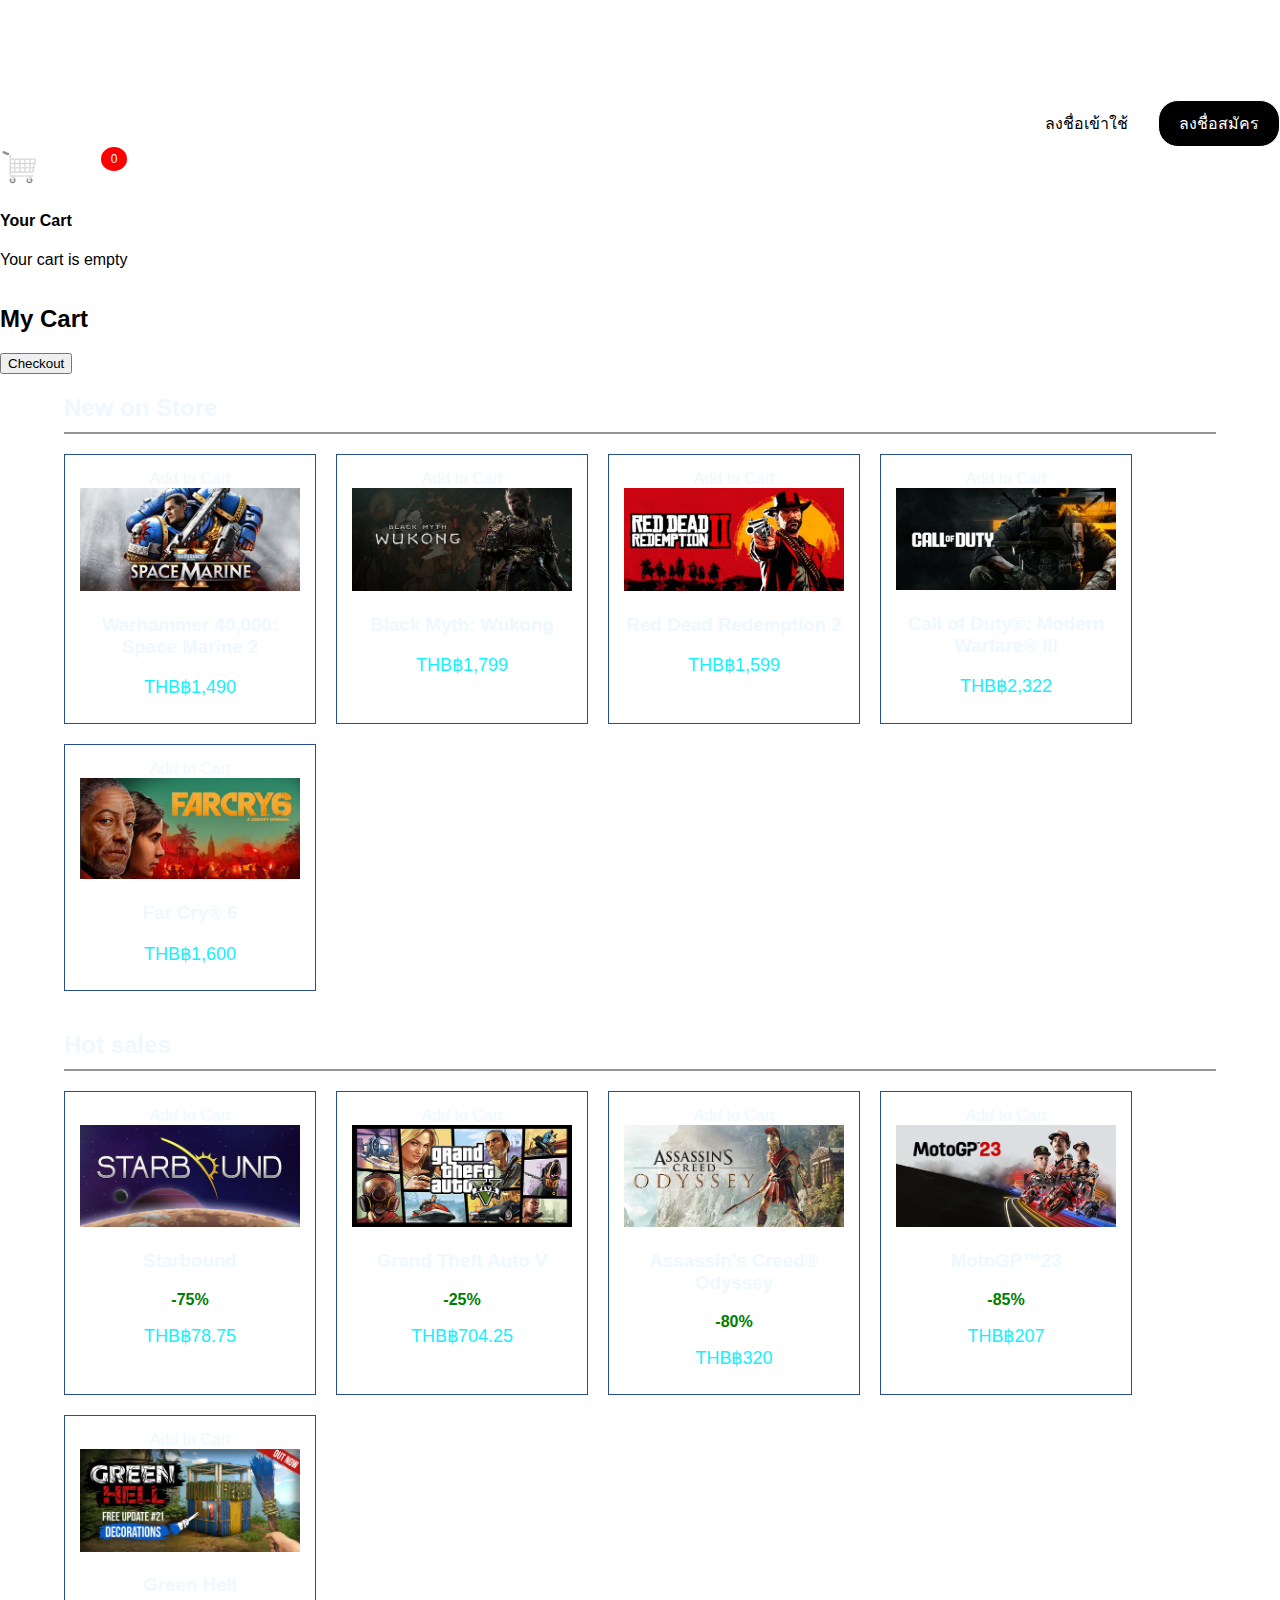
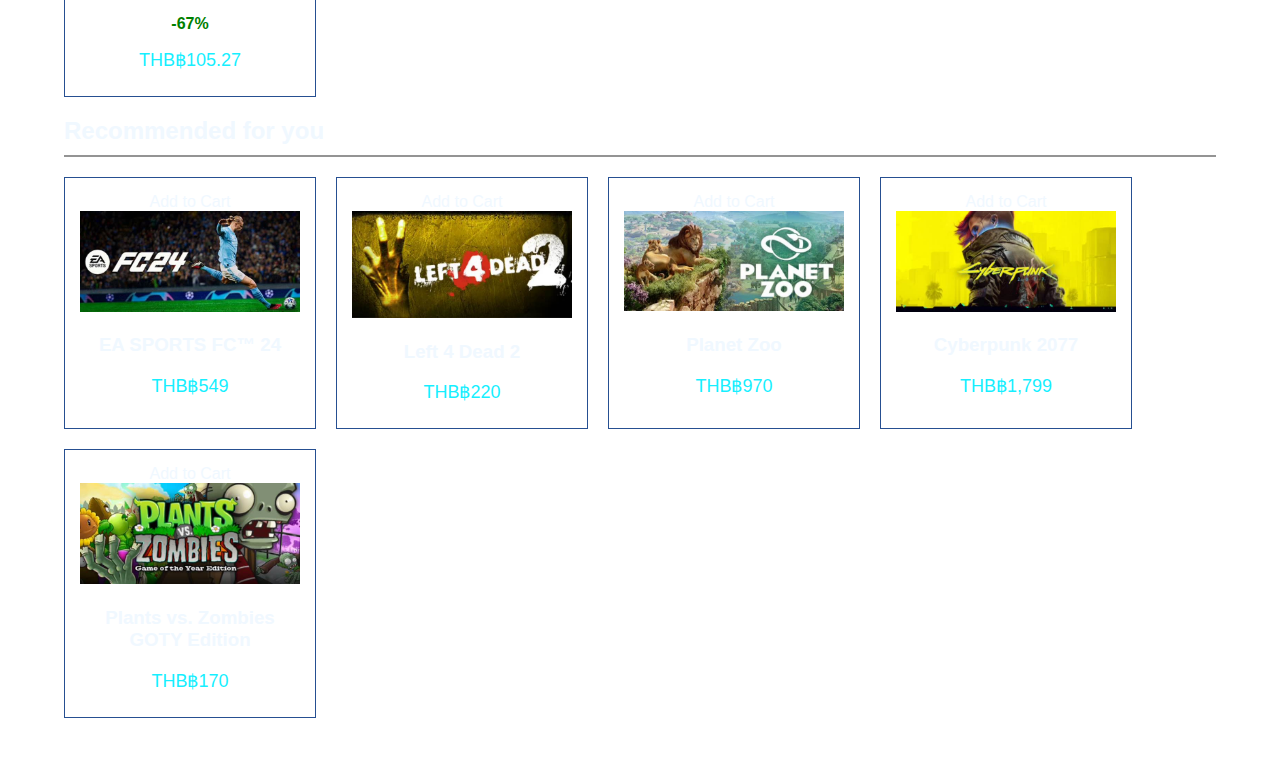
==== index.html @ f59fad3b "Add files via upload" ====
<!DOCTYPE html>
<html lang="en">
<head>
    <meta charset="UTF-8">
    <meta name="viewport" content="width=device-width, initial-scale=1.0">
    <title>BiD Game Store</title>
    <link rel="stylesheet" href="web.css">
</head>
<body>

    <header>
        <h1>BiD Game Store</h1>
    </header>
    <div class="button-container">
        <button class="btn btn-login">ลงชื่อเข้าใช้</button>
        <button class="btn btn-signup">ลงชื่อสมัคร</button>
    </div>

    <div class="cart">
        <img src="../img/cart.jpg" alt="Cart" class="cart-icon">
        <div class="cart-notification" id="cart-notification">0</div>
        <h4>Your Cart</h4>
            <div id="cart-content">
                <p>Your cart is empty</p>
            </div>
        </div>
    </div>
    <div id="cart">
        <h2>My Cart</h2>
        <div id="cart-items">
        </ul>
        <button id="checkout-btn">Checkout</button>
        </div>
    </div>
    
    
    <div class="container">
        <section class="game-section">  
            <h2>New on Store</h2>
            <div class="game-list">
                <div class="game-card" onclick="addToCart('Warhammer 40,000: Space Marine 2', 1490)">Add to Cart</button>
                    <img src="../img/game1.jpg" alt="Warhammer 40,000: Space Marine 2">
                    <h3>Warhammer 40,000: Space Marine 2</h3>
                    <p class="price">THB฿1,490</p>
                </div>
                <div class="game-card" onclick="addToCart('Black Myth: Wukong', 1799)">Add to Cart</button>
                    <img src="../img/game2.jpg" alt="Black Myth: Wukong">
                    <h3>Black Myth: Wukong</h3>
                    <p class="price">THB฿1,799</p>
                </div>
                <div class="game-card" onclick="addToCart('Red Dead Redemption 2', 1599)">Add to Cart</button>
                    <img src="../img/game8.jpg" alt="Red Dead Redemption 2">
                    <h3>Red Dead Redemption 2</h3>
                    <p class="price">THB฿1,599</p>
                </div>
                <div class="game-card" onclick="addToCart('Call of Duty®: Modern Warfare® III', 2322)">Add to Cart</button>
                    <img src="../img/game9.jpg" alt="Call of Duty®: Modern Warfare® III">
                    <h3>Call of Duty®: Modern Warfare® III</h3>
                    <p class="price">THB฿2,322</p>
                </div>
                <div class="game-card" onclick="addToCart('Far Cry® 6', 1600)">Add to Cart</button>
                    <img src="../img/game10.jpg" alt="Far Cry® 6">
                    <h3>Far Cry® 6</h3>
                    <p class="price">THB฿1,600</p>
                </div>
            </div>
        </section>

        <section class="game-section">
            <h2>Hot sales</h2>
            <div class="game-list">
                <div class="game-card" onclick="addToCart('Starbound', 78.75)">Add to Cart</button>
                    <img src="../img/game3.jpg" alt="Starbound">
                    <h3>Starbound</h3>
                    <p class="discount">-75%</p>
                    <p class="price">THB฿78.75</p>
                </div>
                <div class="game-card" onclick="addToCart('Grand Theft Auto V', 704.25)">Add to Cart</button>
                    <img src="../img/game4.jpg" alt="Grand Theft Auto V">
                    <h3>Grand Theft Auto V</h3>
                    <p class="discount">-25%</p>
                    <p class="price">THB฿704.25</p>
                </div>
                <div class="game-card" onclick="addToCart('Assassins Creed® Odyssey', 320)">Add to Cart</button>
                    <img src="../img/game5.jpg" alt="Assassin's Creed® Odyssey">
                    <h3>Assassin's Creed® Odyssey</h3>
                    <p class="discount">-80%</p>
                    <p class="price">THB฿320</p>
                </div>
                <div class="game-card" onclick="addToCart('MotoGP™23', 207)">Add to Cart</button>
                    <img src="../img/game6.jpg" alt="MotoGP™23">
                    <h3>MotoGP™23</h3>
                    <p class="discount">-85%</p>
                    <p class="price">THB฿207</p>
                </div>
                <div class="game-card" onclick="addToCart('Green Hell', 105.27)">Add to Cart</button>
                    <img src="../img/game7.jpg" alt="Green Hell">
                    <h3>Green Hell</h3>
                    <p class="discount">-67%</p>
                    <p class="price">THB฿105.27</p>
                </div>
            </div>
            <section class="game-section">
                <h2>Recommended for you</h2>
                <div class="game-list">
                    <div class="game-card" onclick="addToCart('EA SPORTS FC™ 24', 549)">Add to Cart</button>
                        <img src="../img/game11.jpg" alt="EA SPORTS FC™ 24">
                        <h3>EA SPORTS FC™ 24</h3>
                        <p class="price">THB฿549</p>
                    </div>
                    <div class="game-card" onclick="addToCart('Left 4 Dead 2', 220)">Add to Cart</button>
                        <img src="../img/game12.jpg" alt="Left 4 Dead 2">
                        <h3>Left 4 Dead 2</h3>
                        <p class="price">THB฿220</p>
                    </div>
                    <div class="game-card" onclick="addToCart('Planet Zoo', 970)">Add to Cart</button>
                        <img src="../img/game13.jpg" alt="Planet Zoo">
                        <h3>Planet Zoo</h3>
                        <p class="price">THB฿970</p>
                    </div>
                    <div class="game-card" onclick="addToCart('cyberpunk 2077', 1799)">Add to Cart</button>
                        <img src="../img/game14.jpg" alt="Cyberpunk 2077">
                        <h3>Cyberpunk 2077</h3>
                        <p class="price">THB฿1,799</p>
                    </div>
                    <div class="game-card" onclick="addToCart('Plants vs. Zombies GOTY Edition', 170)">Add to Cart</button>
                        <img src="../img/game15.jpg" alt="Plants vs. Zombies GOTY Edition">
                        <h3>Plants vs. Zombies GOTY Edition</h3>
                        <p class="price">THB฿170</p>
                    </div>
        </section>
    </div>
    <script>
        let cart = [];
        let cartCount = 0;

        function addToCart(itemName, itemPrice) {
    cart.push({ item: itemName, price: itemPrice });
    cartCount++;
    document.getElementById('cart-notification').innerText = cartCount;
    updateCartDisplay();
}


        function toggleCart() {
            const cartItems = document.getElementById('cart-items');
            cartItems.style.display = cartItems.style.display === 'none' ? 'block' : 'none';
        }

        function updateCartDisplay() {
            const cartContent = document.getElementById('cart-content');
            if (cart.length === 0) {
                cartContent.innerHTML = '<p>Your cart is empty</p>';
            } else {
                let content = '';
                cart.forEach((item, index) => {
                    content += `<p>${item.item} - THB฿${item.price}</p>`;
                });
                cartContent.innerHTML = content;
            }
        }

        function redirectToPayment() {
            window.location.href = "../Web/paytest.html";
        }
    </script>
</body>
</html>
---- web.css ----
body { 
    width: 100%;
    background: url(../img/background.jpg);
    background-repeat: no-repeat;
    background-position: center;
    background-size: cover;
    font-family: Arial, sans-serif;
    margin: 0;
    padding: 0;
    }
   .button-container {
        display: flex;
        gap: 10px;
        justify-content: flex-end;
    }
    .btn {
        padding: 10px 20px;
        font-size: 16px;
        border: none;
        border-radius: 20px;
        cursor: pointer;
    }
    .btn-login {
        background-color: white;
        color: black;
    }
    .btn-signup {
        background-color: black;
        color: white;
        border: 1px solid white;
    }
    .cart {
        position: relative;
        display: inline-block;
        cursor: pointer;
    }
    .cart-icon {
         width: 40px;
        height: 40px;
    }
    .cart-notification {
        position: absolute;
         top: 0;
        right: 0;
        background-color: red;
         color: white;
         border-radius: 50%;
        padding: 5px 10px;
        font-size: 12px;
    }
    .item {
        margin-bottom: 10px;
    }
    .cart-items {
        display: none;
        position: absolute;
        top: 50px;
        right: 0;
        background-color: white;
        border: 1px solid #ccc;
        padding: 10px;
        width: 200px;
        box-shadow: 0px 4px 6px rgba(0, 0, 0, 0.1);
        }
        .cart-items h4 {
        margin: 0;
        padding-bottom: 10px;
        border-bottom: 1px solid #ccc;
        }
        .cart-items p {
        margin: 5px 0;
    }
    
    

header {
    
    color: white;
    padding: 10px;
    text-align: center;
}

.container {
    width: 90%;
    margin: 20px auto;
}

.game-section {
    margin-bottom: 40px;
    color: aliceblue;
}

.game-section h2 {
    border-bottom: 2px solid #949494;
    padding-bottom: 10px;
}

.game-list {
    display: flex;
    flex-wrap: wrap;
    gap: 20px;
}

.game-card {
    
    border: 1px solid #264f91;
    color: aliceblue;
    width: 220px;
    padding: 15px;
    text-align: center;
}

.game-card img {
    max-width: 100%;
    height: auto;
}

.game-card .price {
    font-size: 18px;
    color: #16efff;
    margin: 10px 0;
    
}

.game-card .discount {
    color: green;
    font-weight: bold;
}

.cart-popup {
    position: fixed;
    right: 20px;
    top: 20px;
    background-color: white;
    padding: 20px;
    border-radius: 10px;
    box-shadow: 0 0 15px rgba(0,0,0,0.3);
    width: 300px;
    display: none; /* ตั้งค่าให้ไม่แสดง Pop-up เริ่มต้น */
  }
  
  .cart-popup h2 {
    text-align: center;
  }
  
  .cart-popup ul {
    list-style-type: none;
    padding: 0;
  }
  
  .cart-popup li {
    display: flex;
    justify-content: space-between;
    align-items: center;
    margin-bottom: 10px;
  }
  
  .cart-popup li img {
    width: 50px;
    height: 50px;
    margin-right: 10px;
  }
  
  .cart-popup li .item-details {
    flex: 1;
  }
  
  .cart-popup li .item-controls {
    display: flex;
    align-items: center;
  }
  
  .cart-popup li .item-controls button {
    width: 30px;
    height: 30px;
    text-align: center;
  }
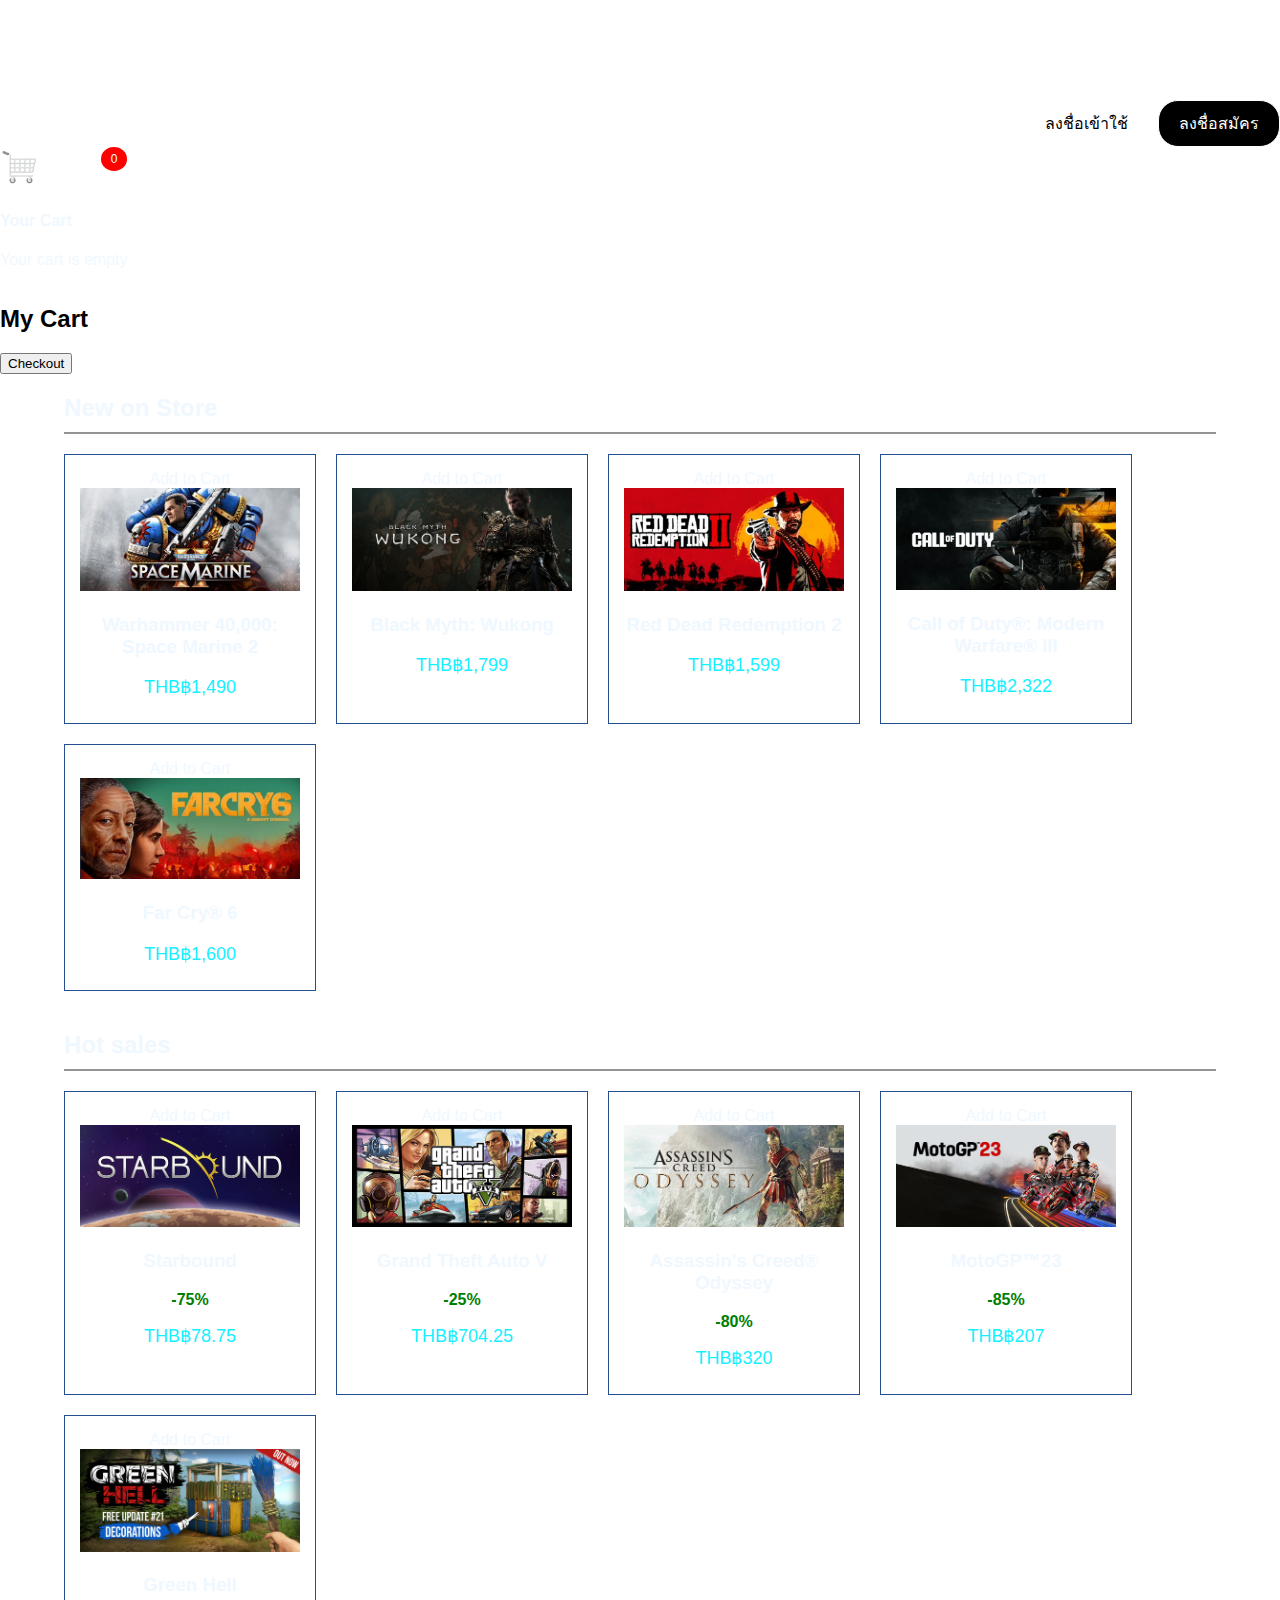
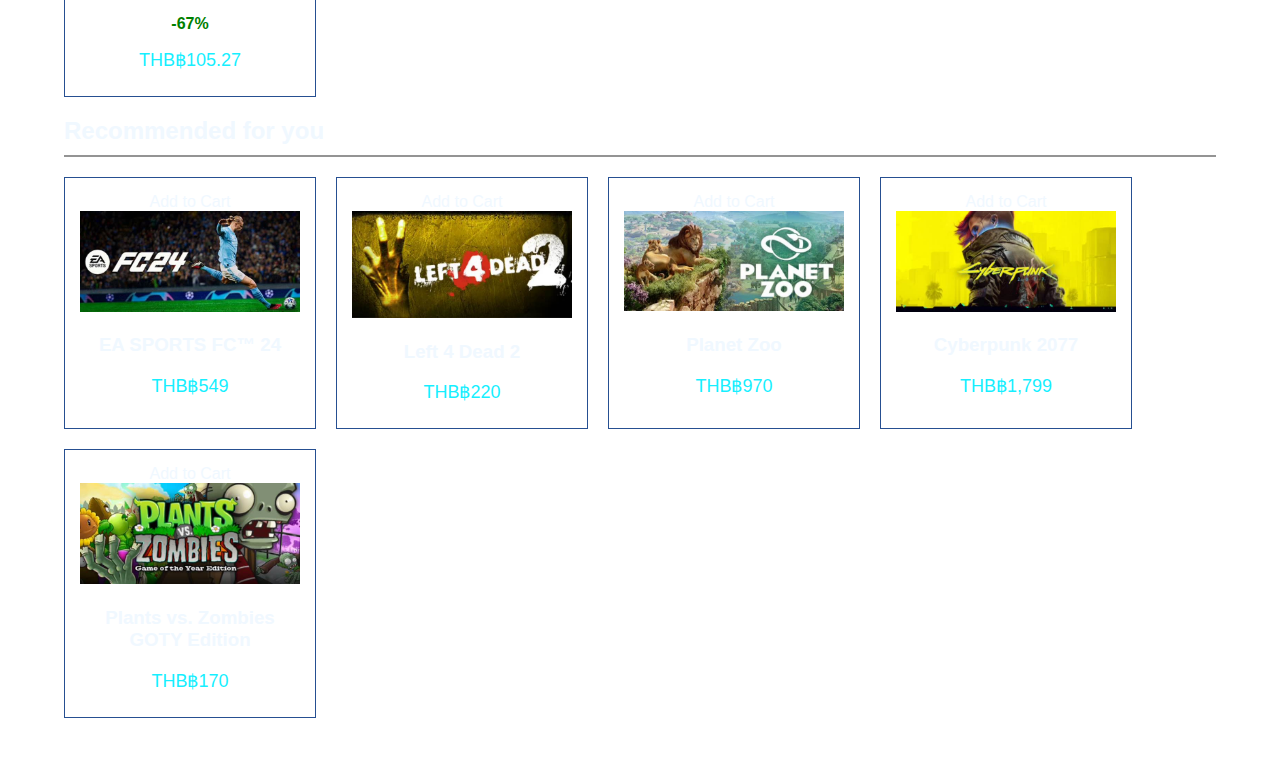
==== commit 83a9c4e7: "Add files via upload" ====
--- a/index.html
+++ b/index.html
@@ -25,11 +25,12 @@
             </div>
         </div>
     </div>
-    <div id="cart">
+    
+    <div cl="cart">
         <h2>My Cart</h2>
         <div id="cart-items">
         </ul>
-        <button id="checkout-btn">Checkout</button>
+        <button id="checkout-btn" onclick="redirectToPayment()">Checkout</button>
         </div>
     </div>
     
@@ -161,7 +162,7 @@
         }
 
         function redirectToPayment() {
-            window.location.href = "../Web/paytest.html";
+            window.location.href = "../paytest.html";
         }
     </script>
 </body>
--- a/web.css
+++ b/web.css
@@ -33,6 +33,7 @@
         position: relative;
         display: inline-block;
         cursor: pointer;
+        color: aliceblue;
     }
     .cart-icon {
          width: 40px;
